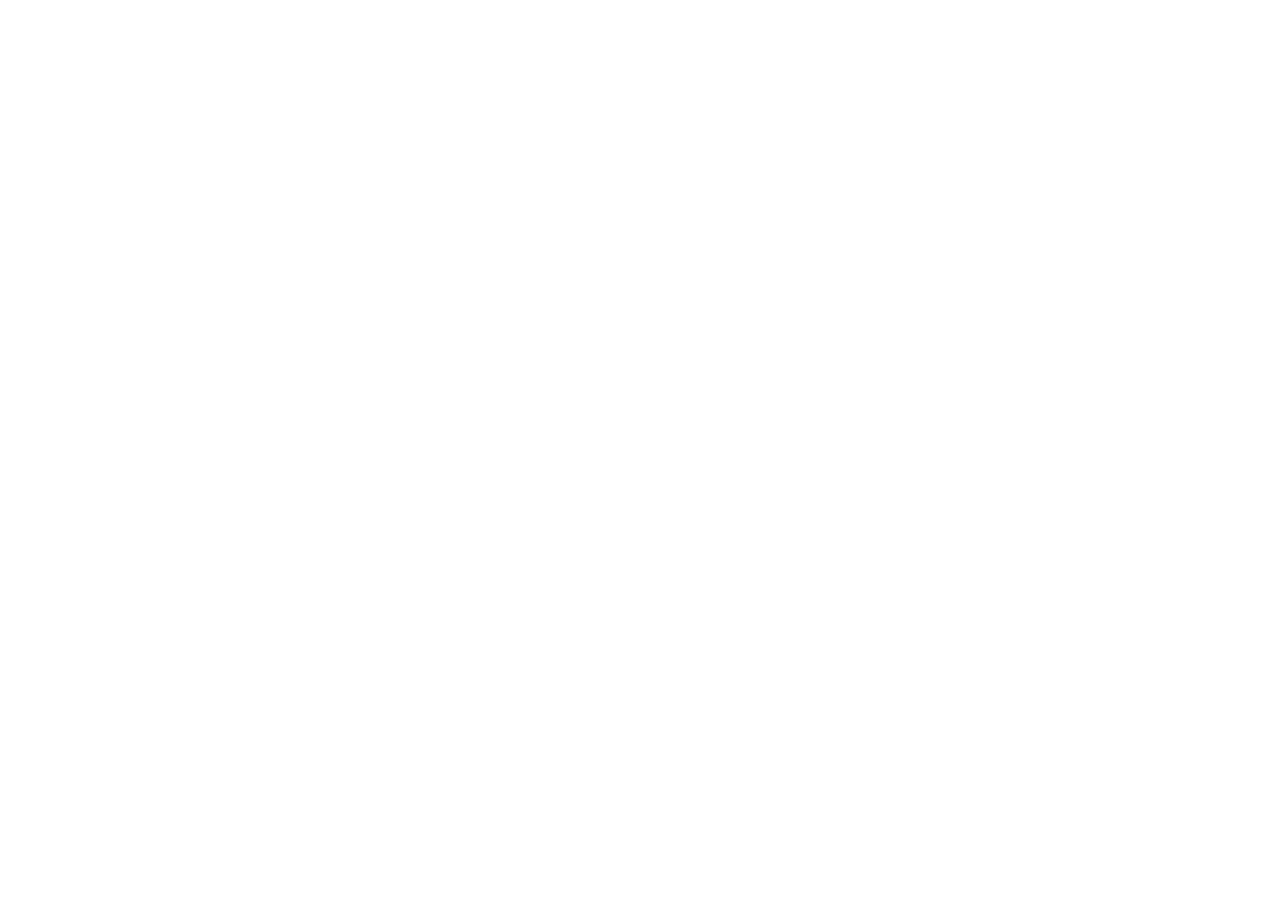
==== recipes/creamy_chicken.html @ f775a20b "Finished the index file. Added recipe and images file. Filled those files with recipes and images." ====
<!DOCTYPE html>
<html lang="en">
<head>
    <meta charset="UTF-8">
    <meta http-equiv="X-UA-Compatible" content="IE=edge">
    <meta name="viewport" content="width=device-width, initial-scale=1.0">
    <title>Document</title>
</head>
<body>
   <p>
    
   </p> 
</body>
</html>
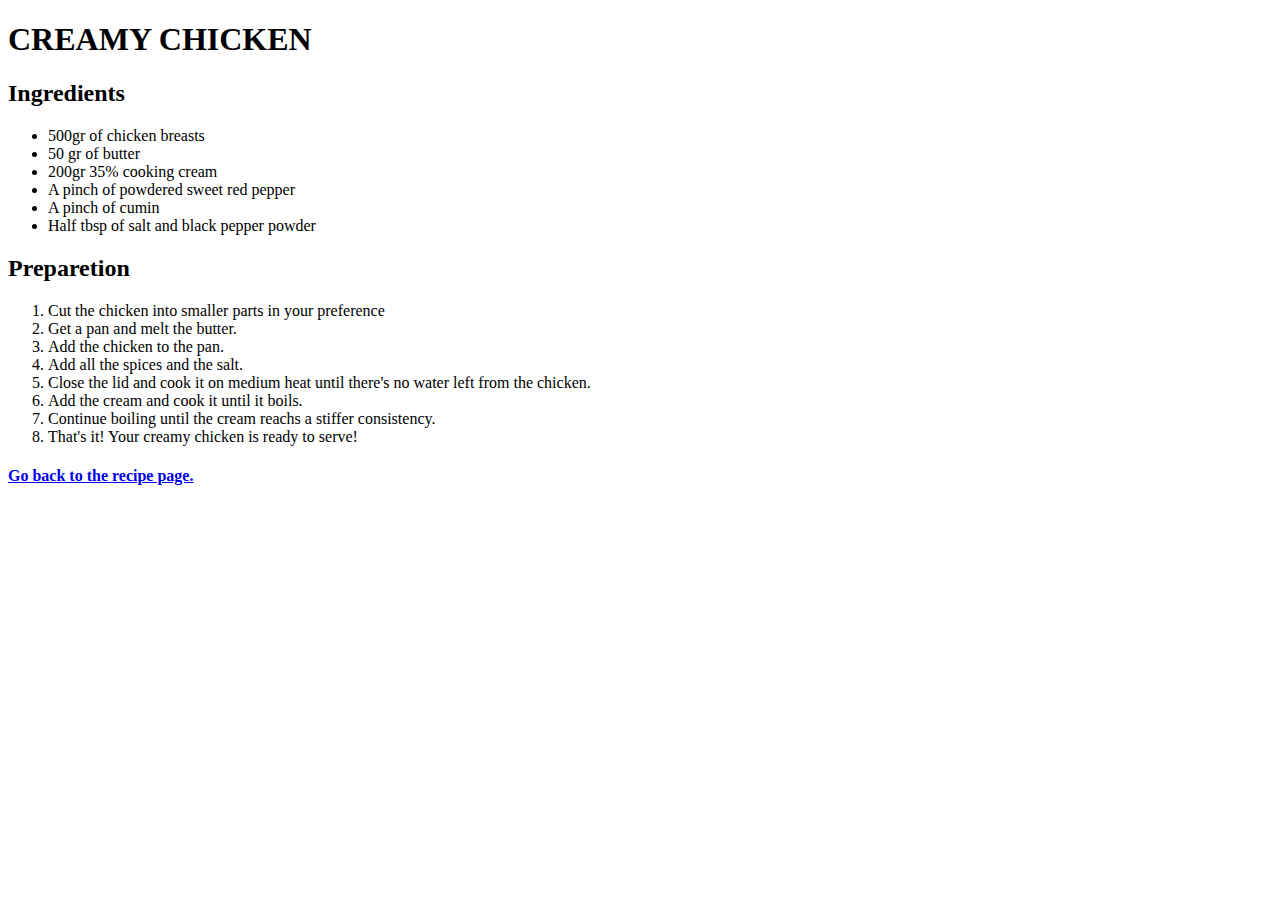
==== commit f18ba3cf: "Final commit. Added everything." ====
--- a/recipes/creamy_chicken.html
+++ b/recipes/creamy_chicken.html
@@ -4,11 +4,31 @@
     <meta charset="UTF-8">
     <meta http-equiv="X-UA-Compatible" content="IE=edge">
     <meta name="viewport" content="width=device-width, initial-scale=1.0">
-    <title>Document</title>
+    <title>CREAMY CHICKEN</title>
 </head>
 <body>
-   <p>
+    <h1>CREAMY CHICKEN</h1>
+    <H2>Ingredients</H2>
+   <ul>
+    <li>500gr of chicken breasts</li>
+    <li>50 gr of butter</li>
+    <li>200gr 35% cooking cream</li>
+    <li>A pinch of powdered sweet red pepper</li>
+    <li>A pinch of cumin</li>
+    <li>Half tbsp of salt and black pepper powder</li>
+   </ul>
+   <h2>Preparetion</h2>
+   <ol>
+    <li>Cut the chicken into smaller parts in your preference</li>
+    <li>Get a pan and melt the butter.</li>
+    <li>Add the chicken to the pan.</li>
+    <li>Add all the spices and the salt.</li>
+    <li>Close the lid and cook it on medium heat until there's no water left from the chicken.</li>
+    <li>Add the cream and cook it until it boils.</li>
+    <li>Continue boiling until the cream reachs a stiffer consistency.</li>
+    <li>That's it! Your creamy chicken is ready to serve!</li>
     
-   </p> 
+</ol>
+<h4><a href="/MY-FIRST-PROJECT/index.html">Go back to the recipe page.</a></h4>
 </body>
 </html>